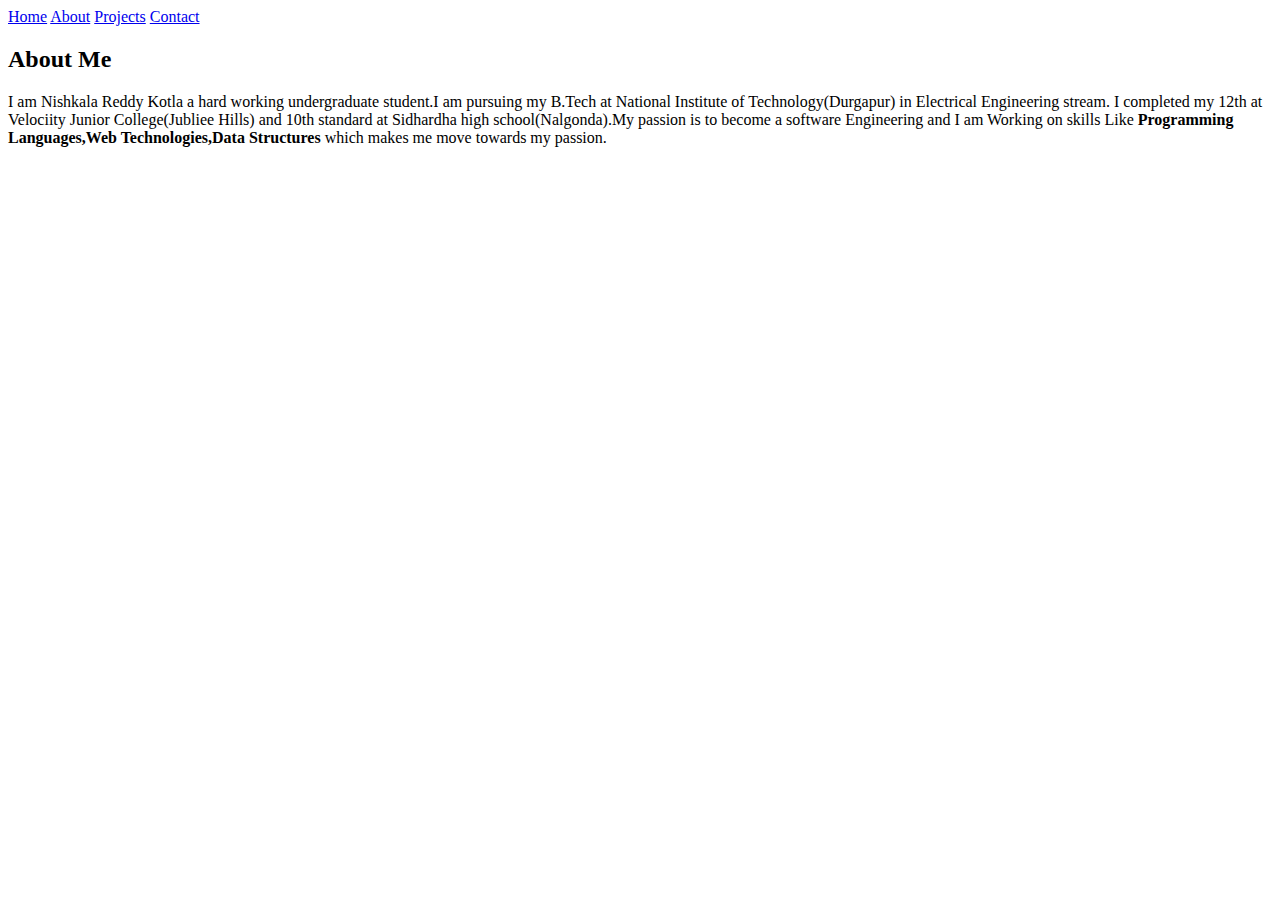
==== About.html @ c9734c5f "Add files via upload" ====
<!DOCTYPE html>
<html lang="en" dir="ltr">
  <head>
    <meta charset="utf-8">
    <title>About</title>
    <link rel="stylesheet" href="css/style.css">
  </head>
  <body>
    <div class="info">
    <a href="index.html">Home</a>
    <a href="About.html">About</a>
    <a href="Projects.html">Projects</a>
    <a href="Contact.html">Contact</a>
    </div>
    <div class="cat">
    <h2 style="text-align:left;">About Me</h2>
    </div>
    <div class="about">
    <p>I am Nishkala Reddy Kotla a hard working undergraduate student.I am pursuing my B.Tech at National Institute of Technology(Durgapur) in Electrical Engineering stream.
      I completed my 12th at Velociity Junior College(Jubliee Hills)  and 10th standard at Sidhardha high school(Nalgonda).My passion is to become a software Engineering and I am Working on skills Like <b>Programming Languages,Web Technologies,Data Structures</b> which makes me move towards my passion.</p>
    </div>
  </body>
</html>
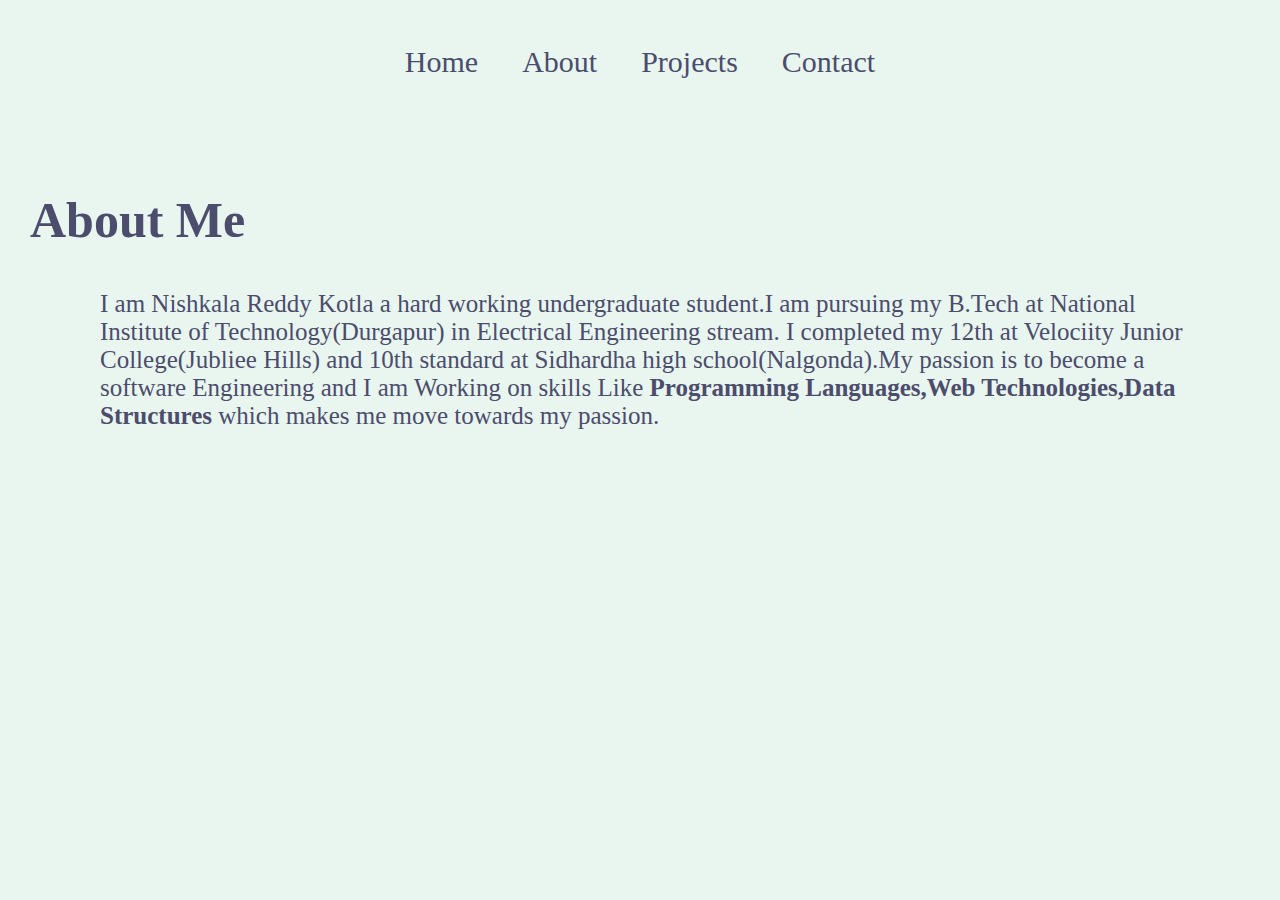
==== commit 45da5a57: "Update About.html" ====
--- a/About.html
+++ b/About.html
@@ -3,7 +3,7 @@
   <head>
     <meta charset="utf-8">
     <title>About</title>
-    <link rel="stylesheet" href="css/style.css">
+    <link rel="stylesheet" href="CSS/style.css">
   </head>
   <body>
     <div class="info">
--- a/CSS/style.css
+++ b/CSS/style.css
@@ -0,0 +1,71 @@
+body{
+  text-align: center;
+  margin: 0;
+  background-color:#E8F6EF;
+  }
+h2{
+  color:#4C4C6D;
+  font-family:'Yellowtail',cursive;
+  font-size:50px;
+  width:50%;
+}
+h3{
+  color:#4C4C6D;
+  font-family:'Yellowtail',cursive;
+  font-size:20px;
+  width: 50%;
+}
+.vikh{
+  color:#4C4C6D;
+  font-family:'Yellowtail',cursive;
+  padding-left: 150px;
+  font-size:70px;
+}
+.shan{
+  height:350px;
+  width:350px;
+  border-radius:350px;
+  float:right;
+  font-size:60px;
+}
+.san{
+  font-size: 30px;
+  padding-left: 150px;
+}
+.chan{
+  width:90%;
+  line-height: 20px;
+  padding-top: 40px;
+}
+a{
+  text-decoration: none;
+  color: #4C4C6D;
+  font-family:'Yellowtail',cursive;
+  padding: 20px;
+  font-size:30px;
+}
+a:hover{
+  color:#F05454;
+}
+.info{
+  padding-bottom:70px;
+  padding-top:45px;
+}
+.nish{
+  color: #4C4C6D;
+  font-family:'Yellowtail',cursive;
+  font-size:20px;
+  text-align: left;
+  line-height: 40px;
+}
+.cat{
+  padding-left: 30px;
+}
+.about{
+  color: #4C4C6D;
+  font-family:'Yellowtail',cursive;
+  font-size: 25px;
+  width:1100px;
+  padding-left:100px;
+  text-align: left;
+}
